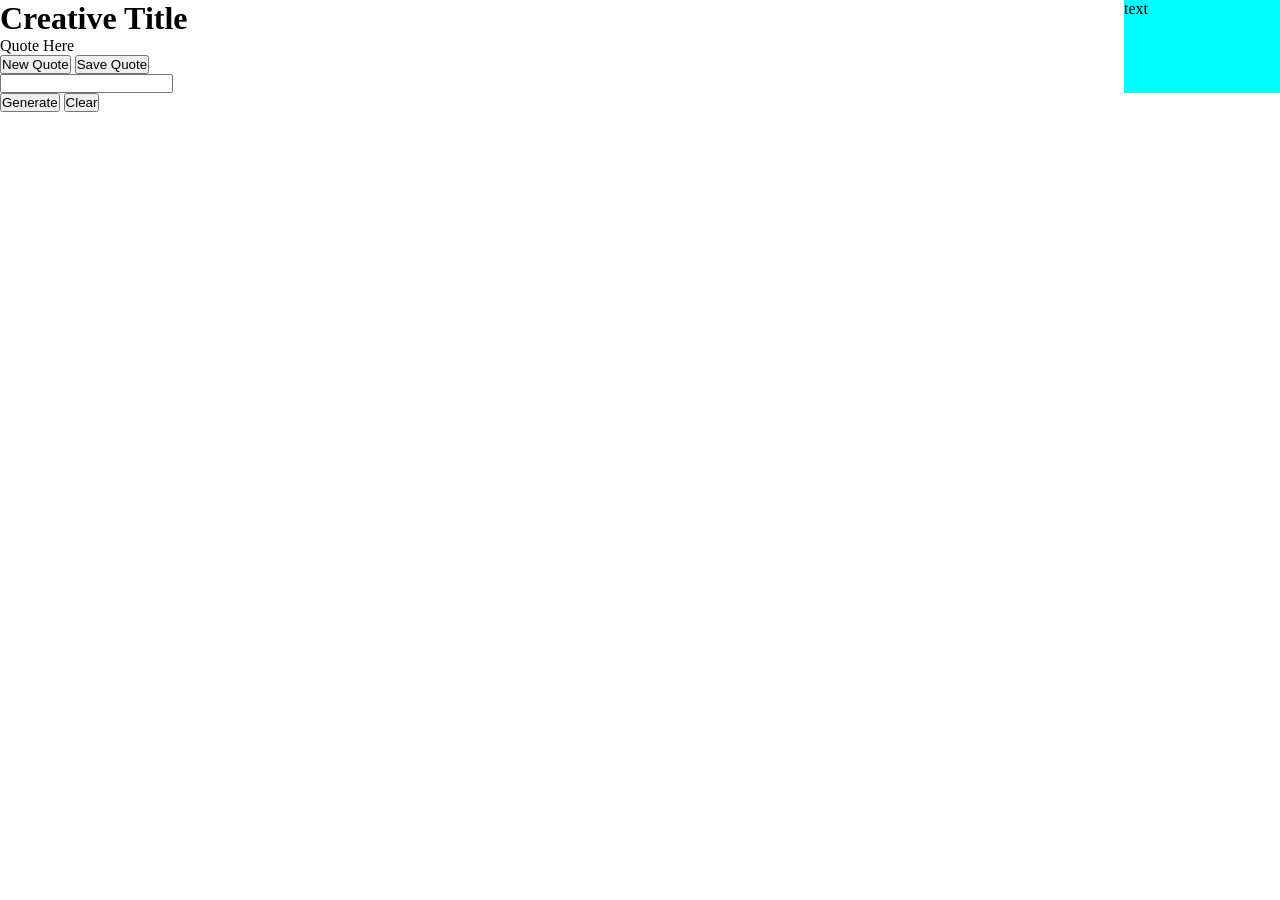
==== QGen.HTML @ 821fc938 "files" ====
<!DOCTYPE html>
<html>
    <head>
        <link rel="stylesheet" href="QGenStyle.css">
    </head>
    <body>
        <div id="container">
            <h1>Creative Title</h1>
            <div id="qbox">
                <p id="quote">Quote Here</p>
            </div>
            <div id ="buttons">
                <button>New Quote</button>
                <button>Save Quote</button>
            </div>
            <div id="qbox2">
                <input type="text">
                <p id="yourQuote"></p>
            </div>
            <div id="buttons2">
                <button id="">Generate</button>
                <button>Clear</button>
            </div>
            <div id="other">
                <p>text</p>
            </div>   
        </div>
    </body>
</html>
---- QGenStyle.css ----
* {
    margin: 0;
    padding: 0;
    box-sizing: border-box;
  }

  #container {
    display: grid;
    column-gap: 100px;
    grid-template-columns: 80% 20%;
    grid-template-rows: auto auto auto auto;
  }

  #other {
    background-color: aqua;
    grid-row: 1 / span 4;
    grid-column: 2 / span 1;
  }
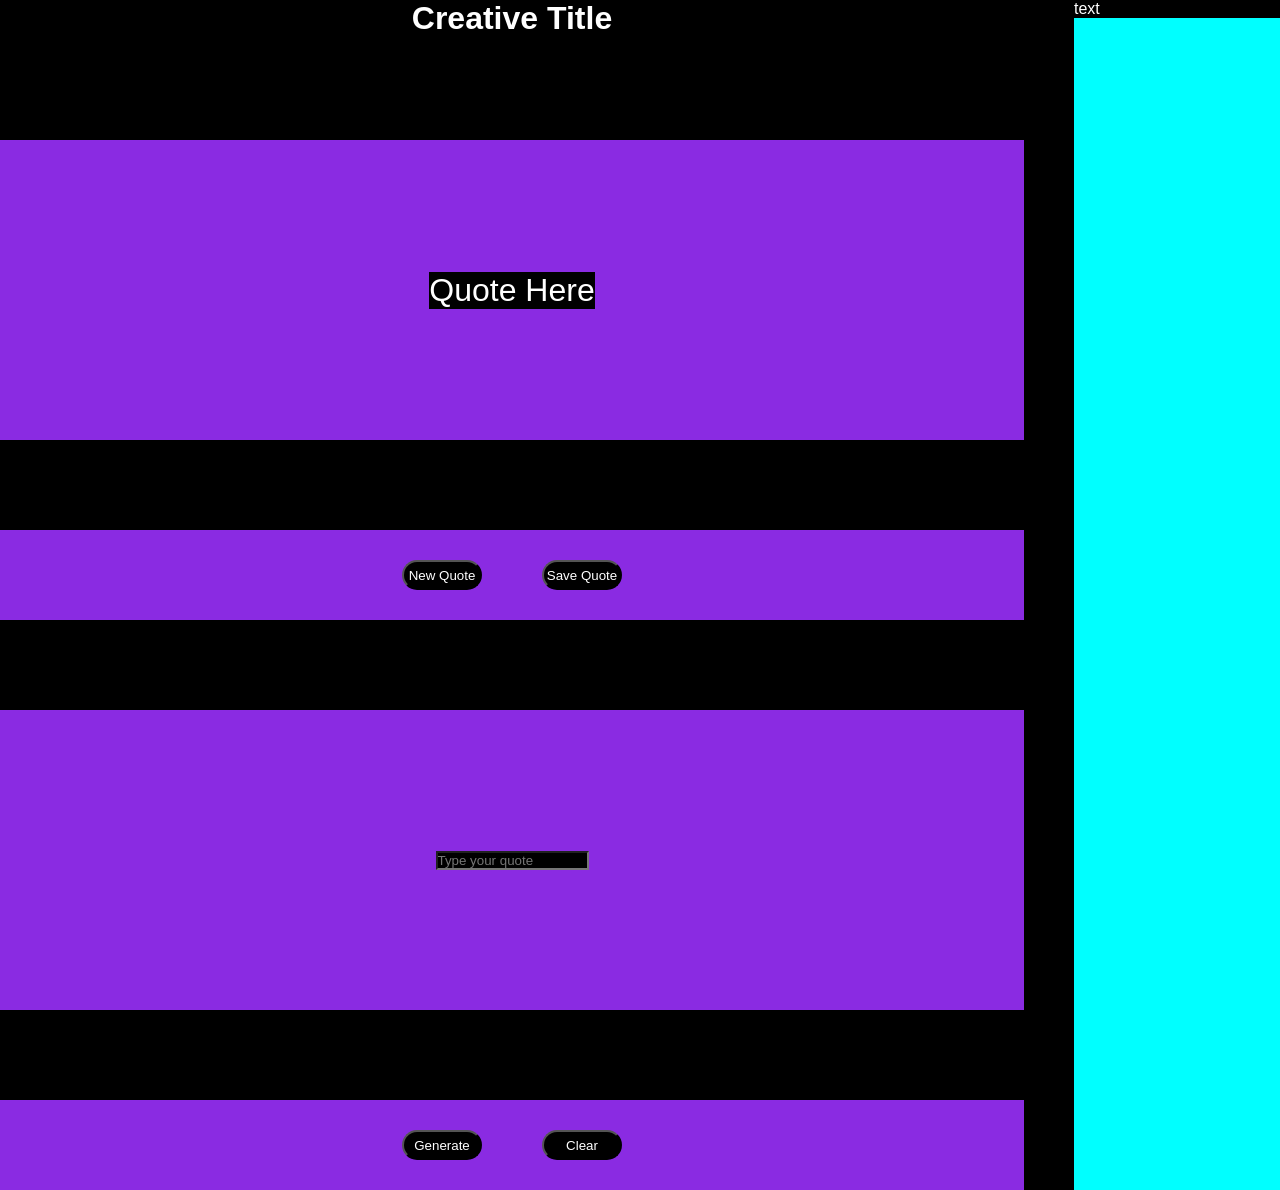
==== commit daf5859e: "files" ====
--- a/QGen.HTML
+++ b/QGen.HTML
@@ -5,19 +5,21 @@
     </head>
     <body>
         <div id="container">
-            <h1>Creative Title</h1>
+            <div id="h1">
+                <h1>Creative Title</h1>
+            </div>
             <div id="qbox">
                 <p id="quote">Quote Here</p>
             </div>
             <div id ="buttons">
-                <button>New Quote</button>
+                <button id="getquote">New Quote</button>
                 <button>Save Quote</button>
             </div>
-            <div id="qbox2">
-                <input type="text">
+            <div id="qbox">
+                <input type="text" placeholder="Type your quote">
                 <p id="yourQuote"></p>
             </div>
-            <div id="buttons2">
+            <div id="buttons">
                 <button id="">Generate</button>
                 <button>Clear</button>
             </div>
@@ -25,5 +27,6 @@
                 <p>text</p>
             </div>   
         </div>
+        <script src="QGen.js"></script>
     </body>
 </html>
--- a/QGenStyle.css
+++ b/QGenStyle.css
@@ -2,17 +2,52 @@
     margin: 0;
     padding: 0;
     box-sizing: border-box;
+    background-color: black;
+    color: white;
+    font-family: 'Gill Sans', 'Gill Sans MT', Calibri, 'Trebuchet MS', sans-serif;
+  }
+
+  button {
+    margin: 30px;
+    height: 30px;
+    width: 80px;
+    border-radius: 15px;
+  }
+
+  #h1{
+    display: flex;
+    justify-content: center;
   }
 
   #container {
     display: grid;
-    column-gap: 100px;
+    column-gap: 50px;
+    row-gap: 90px;
     grid-template-columns: 80% 20%;
-    grid-template-rows: auto auto auto auto;
+    grid-template-rows: 50px auto auto auto auto;
+  }
+
+  #qbox {
+    display: flex;
+    justify-content: center;
+    align-items: center;
+    height: 300px;
+    background-color: blueviolet;
+  }
+
+  #qbox p {
+    font-size: 200%;
+  }
+
+  #buttons {
+    display: flex;
+    justify-content: center;
+    align-items: center;
+    background-color: blueviolet;
   }
 
   #other {
     background-color: aqua;
-    grid-row: 1 / span 4;
+    grid-row: 1 / span 5;
     grid-column: 2 / span 1;
   }
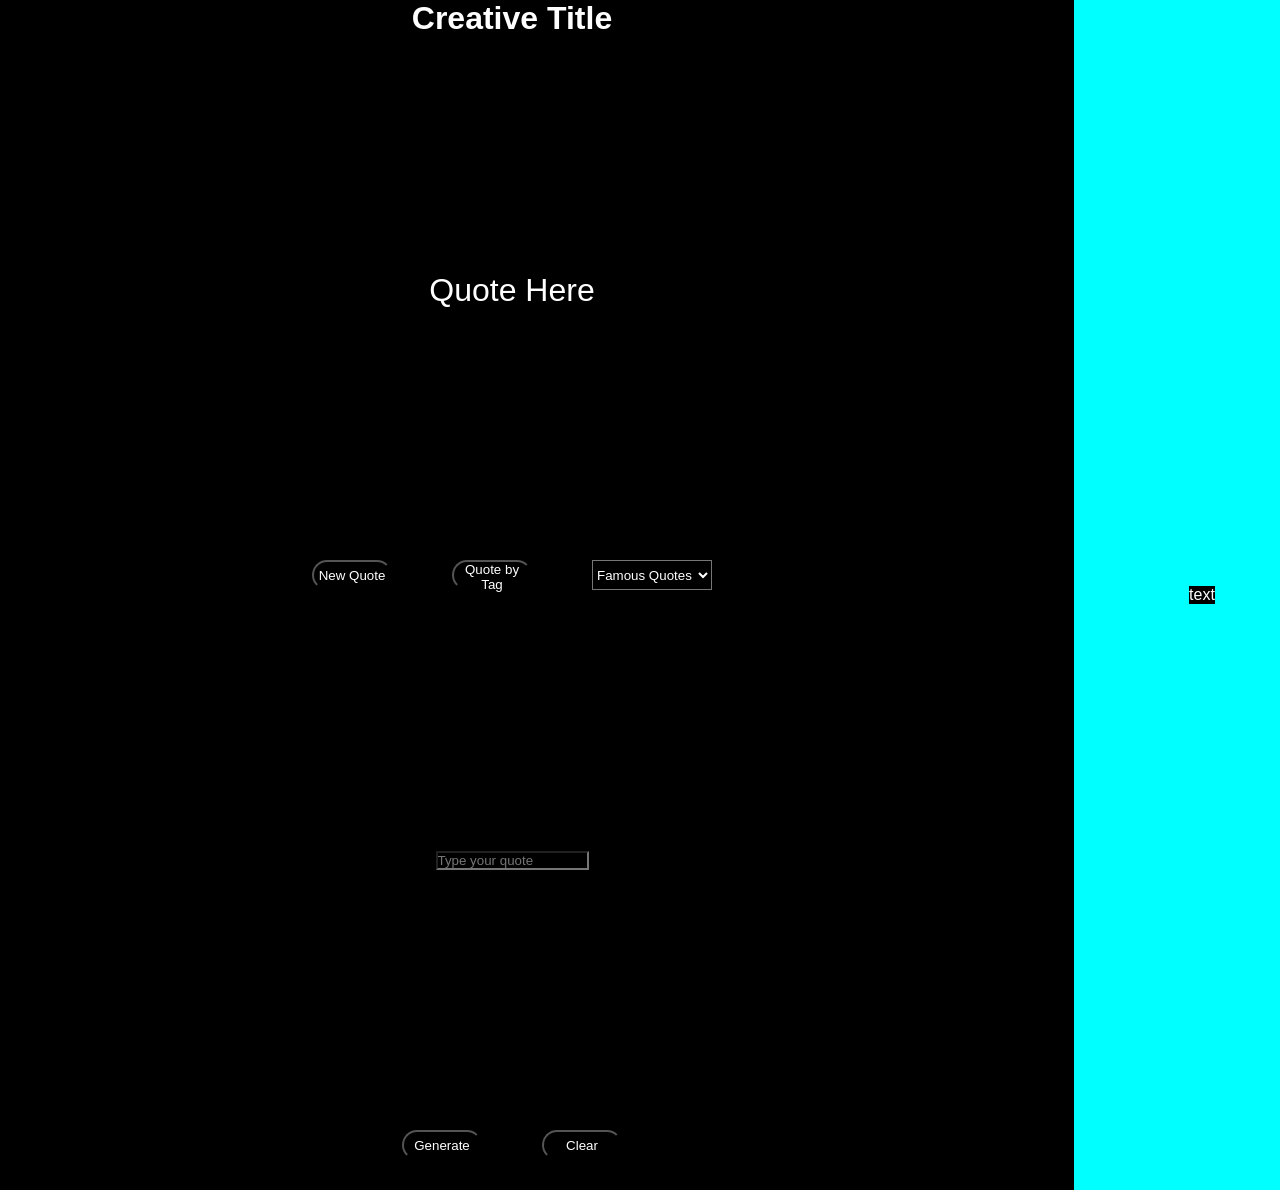
==== commit 7df77d17: "stuff" ====
--- a/QGen.HTML
+++ b/QGen.HTML
@@ -10,18 +10,26 @@
             </div>
             <div id="qbox">
                 <p id="quote">Quote Here</p>
+                <h3 id="author"></h3>
             </div>
             <div id ="buttons">
                 <button id="getquote">New Quote</button>
-                <button>Save Quote</button>
+                <button id="tagButton">Quote by Tag</button>
+                <select id="tag">
+                    <option value="famous-quotes">Famous Quotes</option>
+                    <option value="sports">Sports</option>
+                    <option value="technology">Technology</option>
+                    <option value="happiness">Happiness</option>
+                    <option value="love">Love</option>
+                </select>
             </div>
             <div id="qbox">
                 <input type="text" placeholder="Type your quote">
                 <p id="yourQuote"></p>
             </div>
             <div id="buttons">
-                <button id="">Generate</button>
-                <button>Clear</button>
+                <button id="userQuote">Generate</button>
+                <button id="clear">Clear</button>
             </div>
             <div id="other">
                 <p>text</p>
--- a/QGenStyle.css
+++ b/QGenStyle.css
@@ -12,6 +12,12 @@
     height: 30px;
     width: 80px;
     border-radius: 15px;
+  }
+
+  select {
+    margin: 30px;
+    height: 30px;
+    width: 120px;
   }
 
   #h1{
@@ -29,10 +35,10 @@
 
   #qbox {
     display: flex;
+    flex-direction: column;
     justify-content: center;
     align-items: center;
     height: 300px;
-    background-color: blueviolet;
   }
 
   #qbox p {
@@ -43,10 +49,13 @@
     display: flex;
     justify-content: center;
     align-items: center;
-    background-color: blueviolet;
   }
 
   #other {
+    display: flex;
+    flex-direction: column;
+    justify-content: center;
+    align-items: center;
     background-color: aqua;
     grid-row: 1 / span 5;
     grid-column: 2 / span 1;
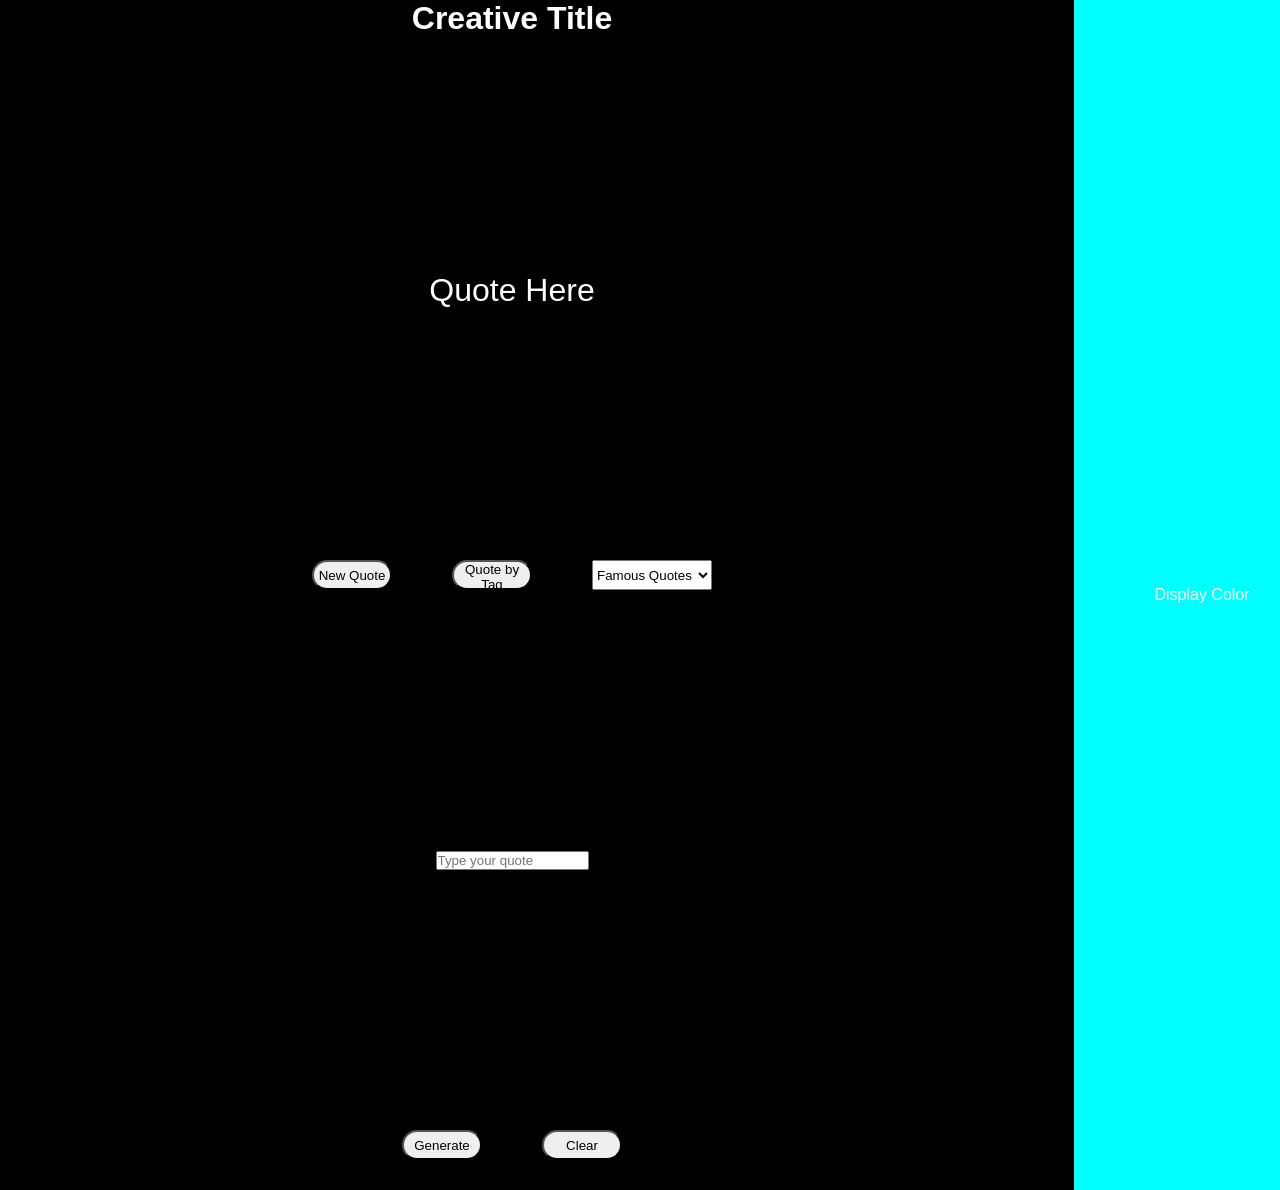
==== commit 965fe1ae: "toggle button" ====
--- a/QGen.HTML
+++ b/QGen.HTML
@@ -32,7 +32,7 @@
                 <button id="clear">Clear</button>
             </div>
             <div id="other">
-                <p>text</p>
+                <p id="webDisplay">Display Color</p>
             </div>   
         </div>
         <script src="QGen.js"></script>
--- a/QGenStyle.css
+++ b/QGenStyle.css
@@ -2,9 +2,12 @@
     margin: 0;
     padding: 0;
     box-sizing: border-box;
+    font-family: 'Gill Sans', 'Gill Sans MT', Calibri, 'Trebuchet MS', sans-serif;
+  }
+
+  body {
     background-color: black;
     color: white;
-    font-family: 'Gill Sans', 'Gill Sans MT', Calibri, 'Trebuchet MS', sans-serif;
   }
 
   button {
@@ -59,4 +62,9 @@
     background-color: aqua;
     grid-row: 1 / span 5;
     grid-column: 2 / span 1;
+  }
+
+  .lightMode {
+    background-color: white;
+    color: black;
   }
